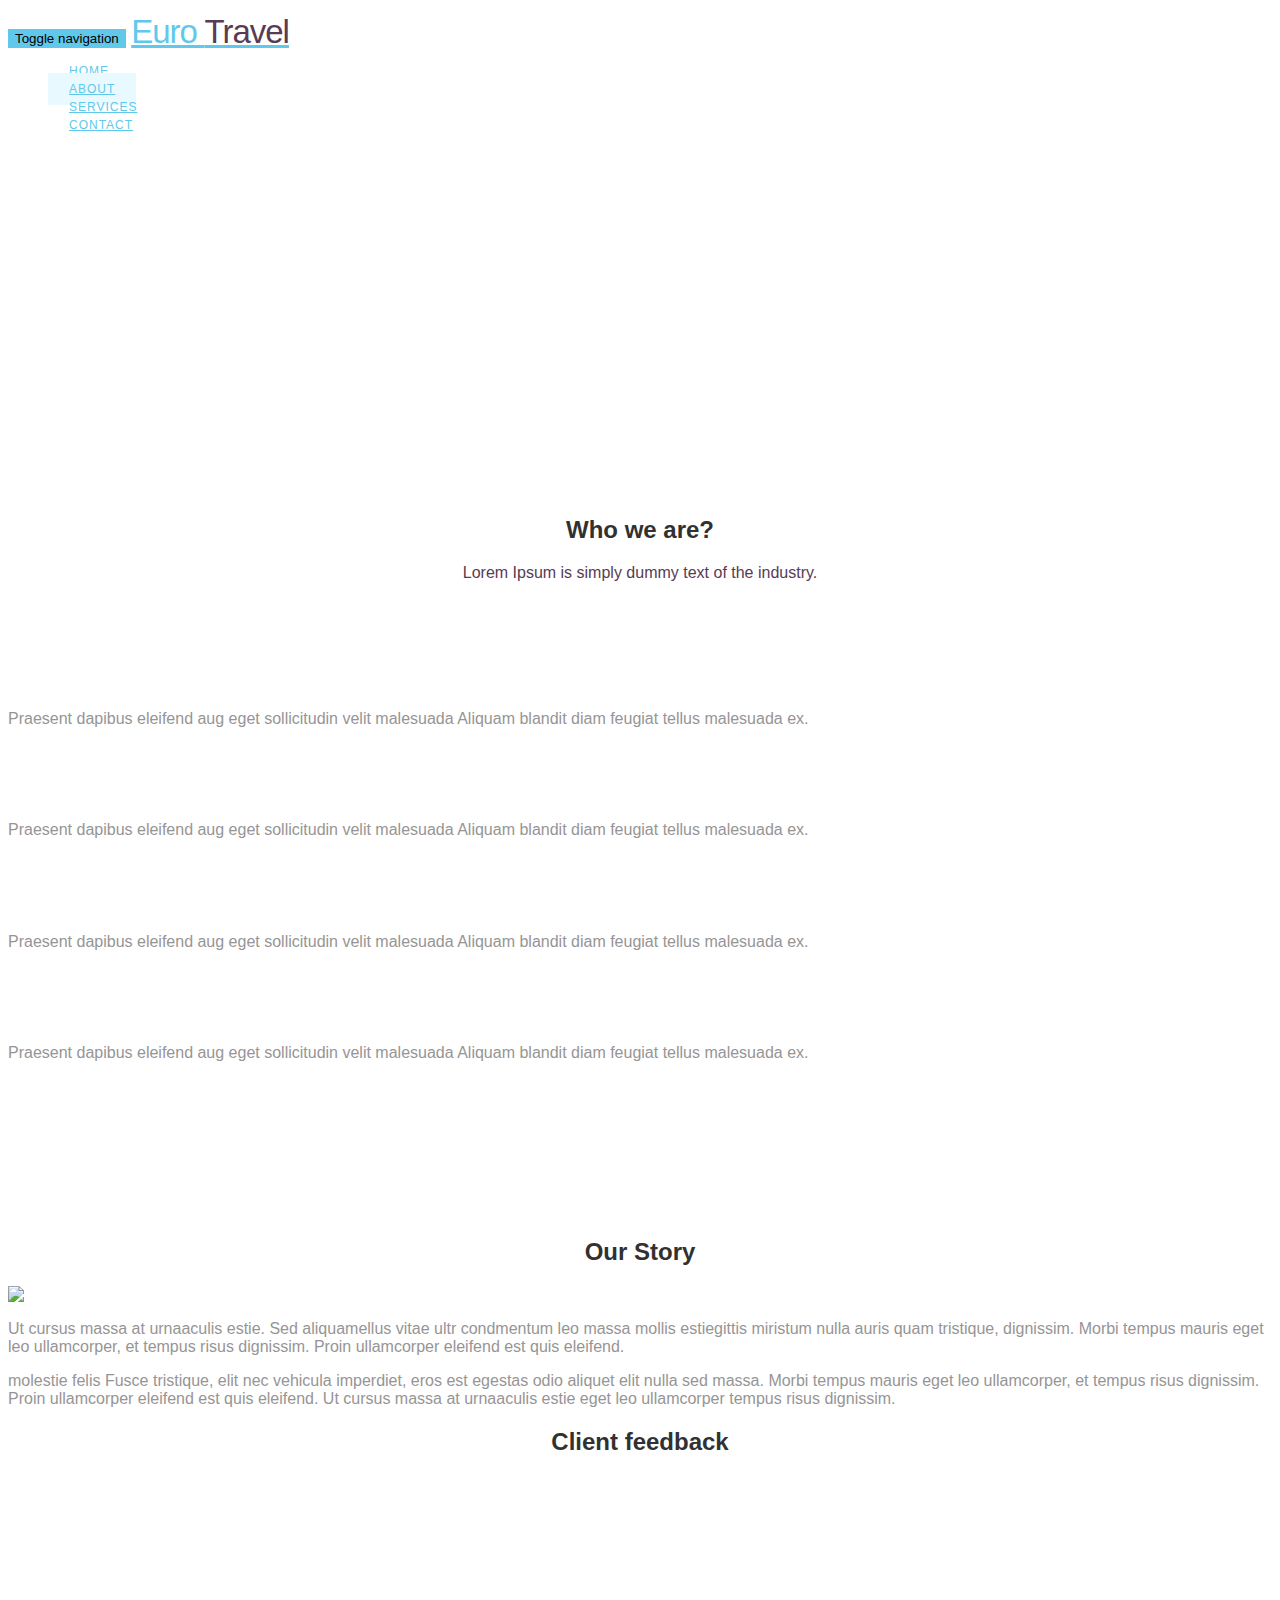
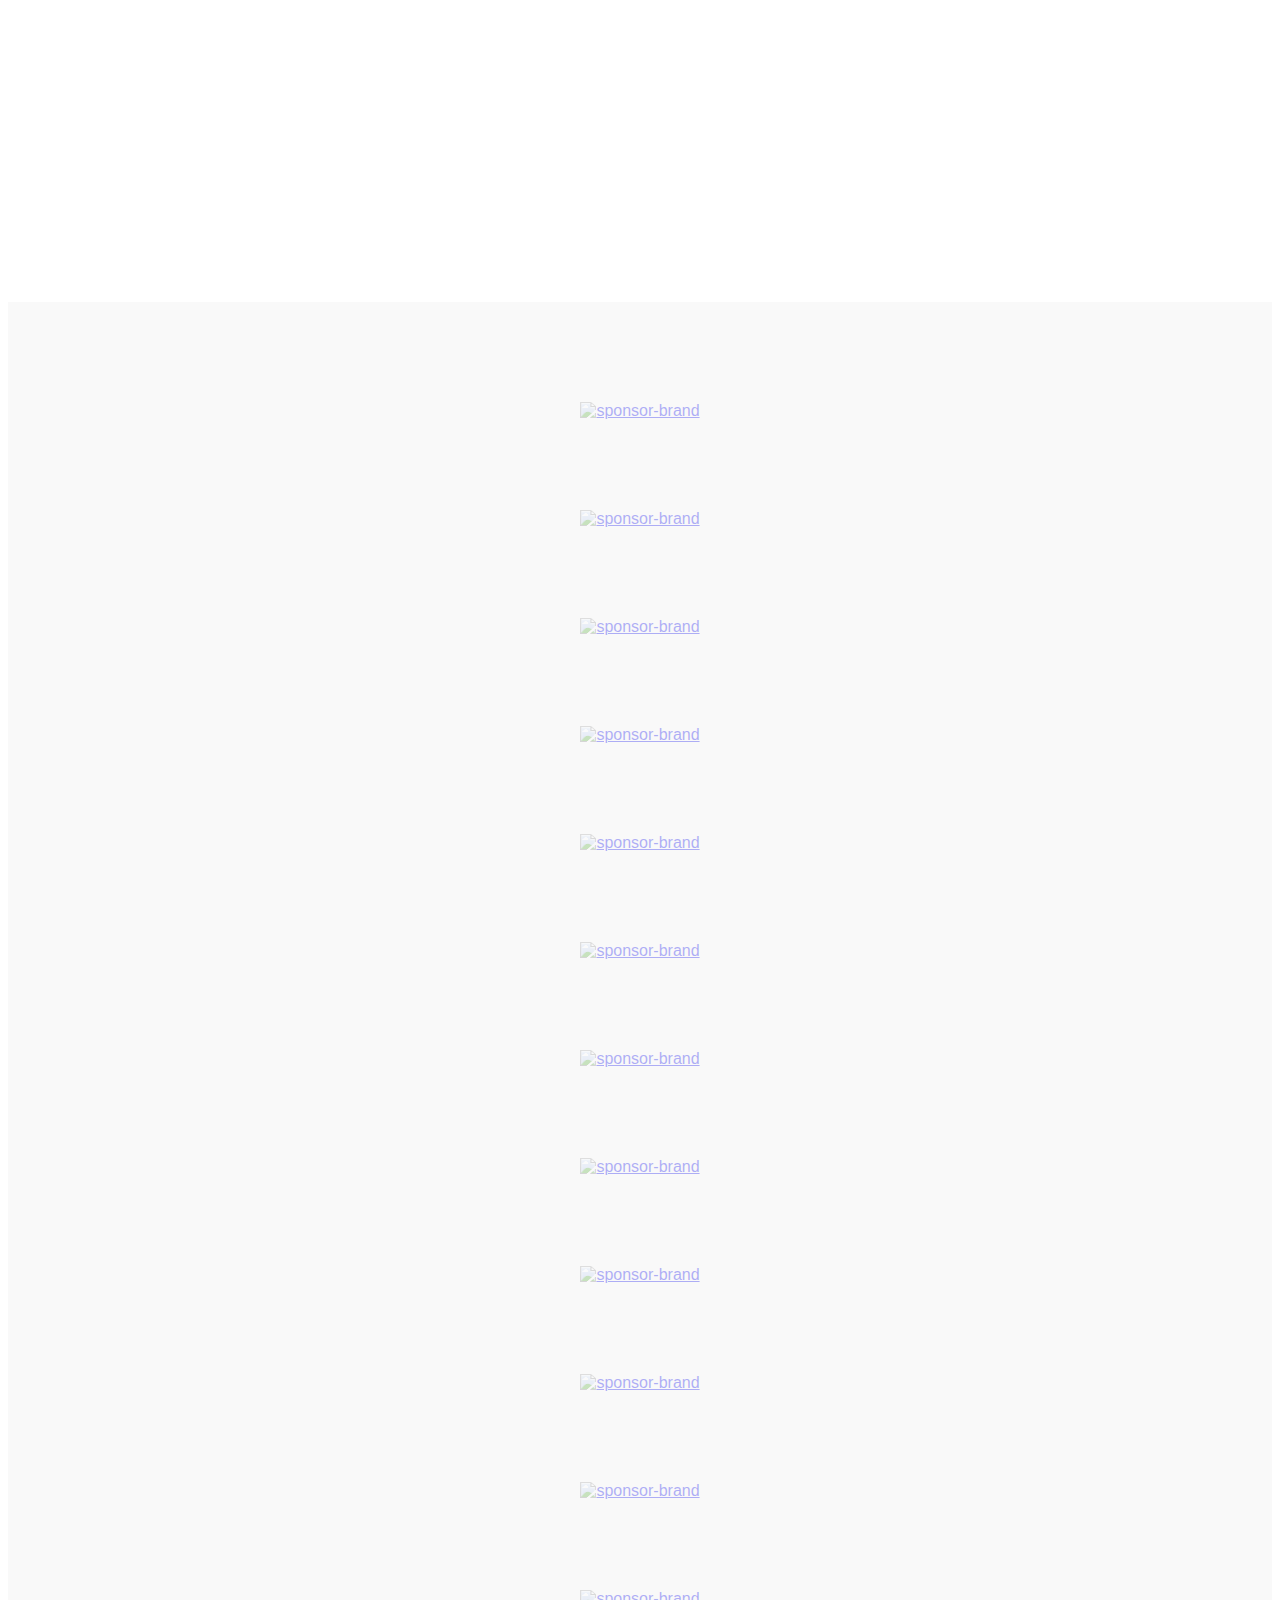
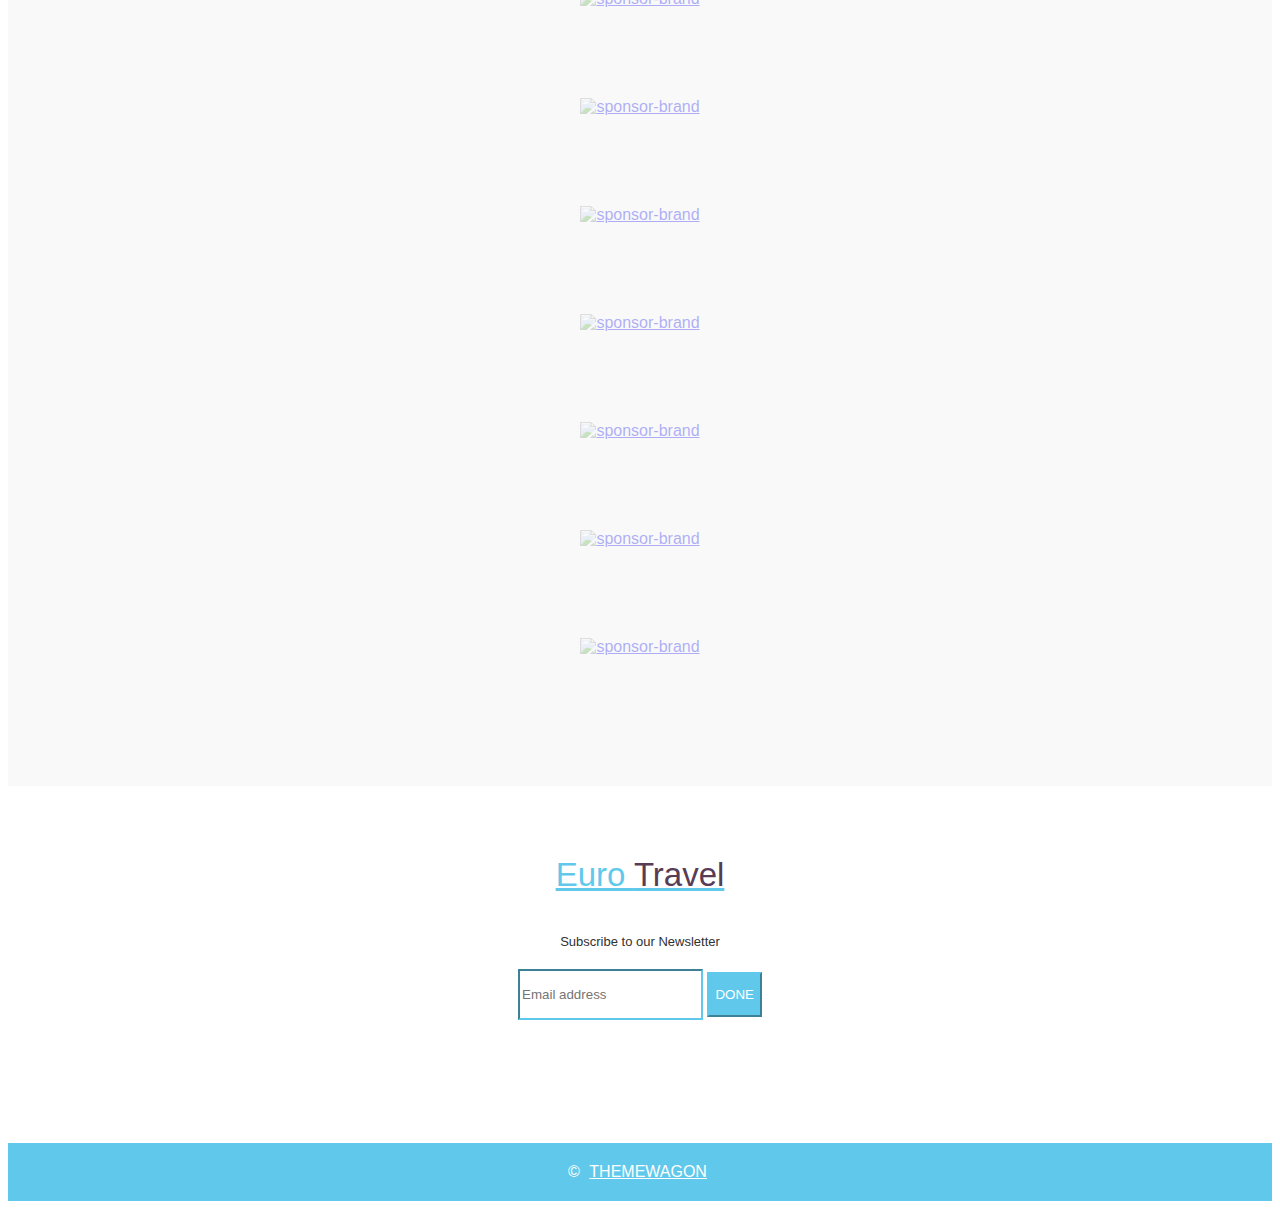
==== about.html @ 05b57112 "Merge remote-tracking branch 'refs/remotes/origin/master' into gh-pages" ====
<!DOCTYPE html>
<!--[if IE 7 ]><html class="ie ie7 lte9 lte8 lte7" lang="en-US"><![endif]-->
<!--[if IE 8]><html class="ie ie8 lte9 lte8" lang="en-US">	<![endif]-->
<!--[if IE 9]><html class="ie ie9 lte9" lang="en-US"><![endif]-->
<!--[if (gt IE 9)|!(IE)]><!-->
<html class="noIE" lang="en-US">
<!--<![endif]-->
	<head>
		<!-- meta -->
			<meta http-equiv="X-UA-Compatible" content="IE=edge">
			<meta http-equiv="Content-Type" content="text/html; charset=UTF-8"/>
			<meta name="viewport" content="width=device-width, initial-scale = 1.0, maximum-scale=1.0, user-scalable=no"/>
	<title>Euro Travel</title>

	<link rel="stylesheet" href="assets/css/bootstrap.min.css">
	<link rel="stylesheet" href="assets/css/ionicons.min.css">
	<link rel="stylesheet" href="assets/css/owl.carousel.css">
	<link rel="stylesheet" href="assets/css/owl.theme.css">
    <link rel="stylesheet" href="assets/css/main.css">
    <link rel="stylesheet" href="assets/css/section.css">
    <link rel="stylesheet" href="assets/css/about.css">
    <!-- HTML5 shim and Respond.js IE8 support of HTML5 elements and media queries -->
			<!--[if lt IE 9]>
				<script src="assets/js/html5shiv.js"></script>
				<script src="assets/js/respond.js"></script>
			<![endif]-->

			<!--[if IE 8]>
		    	<script src="assets/js/selectivizr.js"></script>
		    <![endif]-->
</head>
<body>

<!-- Home -->
	<section class="header">
		
		<nav class="navbar navbar-default">
			<div class="container">
			<!-- Brand and toggle get grouped for better mobile display -->
				<div class="navbar-header">
					<button type="button" class="navbar-toggle collapsed" data-toggle="collapse" data-target="#bs-example-navbar-collapse-1" aria-expanded="false">
						<span class="sr-only">Toggle navigation</span>
						<span class="icon-bar"></span>
						<span class="icon-bar"></span>
						<span class="icon-bar"></span>
					</button>
					<a class="navbar-brand" href="index.html" title="HOME"><i class="ion-paper-airplane"></i> euro <span>travel</span></a>
				</div> <!-- /.navbar-header -->

		    <!-- Collect the nav links, forms, and other content for toggling -->
			    <div class="collapse navbar-collapse" id="bs-example-navbar-collapse-1">
					<ul class="nav navbar-nav navbar-right">
						<li><a href="index.html">Home</a></li>
						<li class="active"><a href="about.html">about</a></li>
						<li><a href="services.html">services</a></li>
						<li><a href="contact.html">contact</a></li>
					</ul> <!-- /.nav -->
			    </div><!-- /.navbar-collapse -->
		  	</div><!-- /.container -->
		</nav>
	</section> <!-- /#header -->

<!-- Section Background -->
	<section class="section-background">
		<div class="container">
			<h2 class="page-header">
				our story
			</h2>
			<ol class="breadcrumb">
				<li><a href="index.html">Home</a></li>
				<li class="active">&nbsp;about</li>
			</ol>
		</div> <!-- /.container -->
	</section> <!-- /.section-background -->


<!-- Who we are -->
	<section class="wwa section-wrapper">
		<div class="container">
			<h2 class="section-title">
				Who we are?
			</h2>
			<p class="section-subtitle">
				Lorem Ipsum is simply dummy text of the industry.
			</p>
			<div class="row">
				<div class="col-sm-3 col-xs-6">
					<div class="who">
						<img src="assets/images/ab-1.png" alt="" class="img-responsive who-img">
						<h3>
							We Advance
						</h3>
						<p class="who-detail">
							Praesent dapibus eleifend aug eget sollicitudin velit malesuada Aliquam blandit diam feugiat tellus malesuada ex.
						</p>
					</div>
				</div> <!-- /.col-sm-3 -->
				<div class="col-sm-3 col-xs-6">
					<div class="who">
						<img src="assets/images/ab-2.png" alt="" class="img-responsive who-img">
						<h3>
							Helpul Guide
						</h3>
						<p class="who-detail">
							Praesent dapibus eleifend aug eget sollicitudin velit malesuada Aliquam blandit diam feugiat tellus malesuada ex.
						</p>
					</div>
				</div> <!-- /.col-sm-3 -->
				<div class="col-sm-3 col-xs-6">
					<div class="who">
						<img src="assets/images/ab-3.png" alt="" class="img-responsive who-img">
						<h3>
							Travel anywhere
						</h3>
						<p class="who-detail">
							Praesent dapibus eleifend aug eget sollicitudin velit malesuada Aliquam blandit diam feugiat tellus malesuada ex.
						</p>
					</div>
				</div> <!-- /.col-sm-3 -->
				<div class="col-sm-3 col-xs-6">
					<div class="who">
						<img src="assets/images/ab-4.png" alt="" class="img-responsive who-img">
						<h3>
							our best transport
						</h3>
						<p class="who-detail">
							Praesent dapibus eleifend aug eget sollicitudin velit malesuada Aliquam blandit diam feugiat tellus malesuada ex.
						</p>
					</div>
				</div> <!-- /.col-sm-3 -->
			</div> <!-- /.row -->
		</div> <!-- /.container -->
	</section> <!-- /.wwa -->

<!-- Story and Client -->
	<section class="story-and-client section-wrapper">
		<div class="container">
			<div class="row">
				<div class="col-sm-6">
					<div class="story">
						<h2 class="section-title">
							Our Story
						</h2>
						<img src="assets/images/client.png" alt="story" class="story-img">
						<p class="story-detail">
							Ut cursus massa at urnaaculis estie. Sed aliquamellus vitae ultr condmentum leo massa mollis estiegittis miristum nulla auris quam tristique, dignissim. Morbi tempus mauris eget leo ullamcorper, et tempus risus dignissim. Proin ullamcorper eleifend est quis eleifend.
						</p>
						<p class="story-detail">
							molestie felis Fusce tristique, elit nec vehicula imperdiet, eros est egestas odio aliquet elit nulla sed massa. Morbi tempus mauris eget leo ullamcorper, et tempus risus dignissim. Proin ullamcorper eleifend est quis eleifend. Ut cursus massa at urnaaculis estie eget leo ullamcorper tempus risus dignissim.
						</p>
					</div> <!-- /.story -->
				</div> <!-- /.col-sm-6 -->

				<div class="col-sm-6">
					<div class="story">
						<h2 class="section-title">
							Client feedback
						</h2>
						<table class="table _table-bordered">
							<tbody>
								<tr>
									<td>
										5 Stars
									</td>
									<td>
										<div class="progress">
											<div class="progress-bar" role="progressbar" aria-valuenow="70"
											aria-valuemin="0" aria-valuemax="100" style="width:50%">
												<span class="sr-only">70% Complete</span>
											</div> <!-- /.progress-bar -->
										</div> <!-- /.progress -->
									</td>
									<td>
										50%
									</td>
								</tr>

								<tr>
									<td>
										4 Stars
									</td>
									<td>
										<div class="progress">
											<div class="progress-bar" role="progressbar" aria-valuenow="70"
											aria-valuemin="0" aria-valuemax="100" style="width:90%">
												<span class="sr-only">90% Complete</span>
											</div> <!-- /.progress-bar -->
										</div> <!-- /.progress -->
									</td>
									<td>
										90%
									</td>
								</tr>

								<tr>
									<td>
										3 Stars
									</td>
									<td>
										<div class="progress">
											<div class="progress-bar" role="progressbar" aria-valuenow="70"
											aria-valuemin="0" aria-valuemax="100" style="width:75%">
												<span class="sr-only">75% Complete</span>
											</div> <!-- /.progress-bar -->
										</div> <!-- /.progress -->
									</td>
									<td>
										75%
									</td>
								</tr>

								<tr>
									<td>
										2 Stars
									</td>
									<td>
										<div class="progress">
											<div class="progress-bar" role="progressbar" aria-valuenow="70"
											aria-valuemin="0" aria-valuemax="100" style="width:33%">
												<span class="sr-only">33% Complete</span>
											</div> <!-- /.progress-bar -->
										</div> <!-- /.progress -->
									</td>
									<td>
										33%
									</td>
								</tr>

								<tr>
									<td>
										1 Stars
									</td>
									<td>
										<div class="progress">
											<div class="progress-bar" role="progressbar" aria-valuenow="70"
											aria-valuemin="0" aria-valuemax="100" style="width:82%">
												<span class="sr-only">82% Complete</span>
											</div> <!-- /.progress-bar -->
										</div> <!-- /.progress -->
									</td>
									<td>
										82%
									</td>
								</tr>
								
							</tbody>
						</table> <!-- /.table -->
					</div> <!-- /.story -->
				</div> <!-- /.col-sm-6 -->
			</div> <!-- /.row -->
		</div> <!-- /.container -->
	</section> <!-- /.story-and-client -->

	
<div class="container">	
	<div class="embed-responsive embed-responsive-16by9">
	    <iframe class="embed-responsive-item" src="http://www.youtube.com/embed/qUHLCobRgaE" frameborder="0" allowfullscreen>
	    </iframe>
	</div>
</div> <!-- /.container -->



	<div class="section-wrapper sponsor">
		<div class="container">
			<div class="owl-carousel sponsor-carousel">
				<div class="item">
					<a href="#">
						<img src="assets/images/sp-1.png" alt="sponsor-brand" class="img-responsive sponsor-item">
					</a>
				</div>
				<div class="item">
					<a href="#">
						<img src="assets/images/sp-2.png" alt="sponsor-brand" class="img-responsive sponsor-item">
					</a>
				</div>
				<div class="item">
					<a href="#">
						<img src="assets/images/sp-3.png" alt="sponsor-brand" class="img-responsive sponsor-item">
					</a>
				</div>
				<div class="item">
					<a href="#">
						<img src="assets/images/sp-4.png" alt="sponsor-brand" class="img-responsive sponsor-item">
					</a>
				</div>
				<div class="item">
					<a href="#">
						<img src="assets/images/sp-5.png" alt="sponsor-brand" class="img-responsive sponsor-item">
					</a>
				</div>
				<div class="item">
					<a href="#">
						<img src="assets/images/sp-6.png" alt="sponsor-brand" class="img-responsive sponsor-item">
					</a>
				</div>
				<div class="item">
					<a href="#">
						<img src="assets/images/sp-1.png" alt="sponsor-brand" class="img-responsive sponsor-item">
					</a>
				</div>
				<div class="item">
					<a href="#">
						<img src="assets/images/sp-2.png" alt="sponsor-brand" class="img-responsive sponsor-item">
					</a>
				</div>
				<div class="item">
					<a href="#">
						<img src="assets/images/sp-3.png" alt="sponsor-brand" class="img-responsive sponsor-item">
					</a>
				</div>
				<div class="item">
					<a href="#">
						<img src="assets/images/sp-4.png" alt="sponsor-brand" class="img-responsive sponsor-item">
					</a>
				</div>
				<div class="item">
					<a href="#">
						<img src="assets/images/sp-5.png" alt="sponsor-brand" class="img-responsive sponsor-item">
					</a>
				</div>
				<div class="item">
					<a href="#">
						<img src="assets/images/sp-6.png" alt="sponsor-brand" class="img-responsive sponsor-item">
					</a>
				</div>
				<div class="item">
					<a href="#">
						<img src="assets/images/sp-1.png" alt="sponsor-brand" class="img-responsive sponsor-item">
					</a>
				</div>
				<div class="item">
					<a href="#">
						<img src="assets/images/sp-2.png" alt="sponsor-brand" class="img-responsive sponsor-item">
					</a>
				</div>
				<div class="item">
					<a href="#">
						<img src="assets/images/sp-3.png" alt="sponsor-brand" class="img-responsive sponsor-item">
					</a>
				</div>
				<div class="item">
					<a href="#">
						<img src="assets/images/sp-4.png" alt="sponsor-brand" class="img-responsive sponsor-item">
					</a>
				</div>
				<div class="item">
					<a href="#">
						<img src="assets/images/sp-5.png" alt="sponsor-brand" class="img-responsive sponsor-item">
					</a>
				</div>
				<div class="item">
					<a href="#">
						<img src="assets/images/sp-6.png" alt="sponsor-brand" class="img-responsive sponsor-item">
					</a>
				</div>
			</div> <!-- /.owl-carousel -->
		</div> <!-- /.container -->
	</div> <!-- /.sponsor -->

	<div class="subscribe section-wrapper">
		<a class="brand-logo" href="index.html" title="HOME"><i class="ion-paper-airplane"></i> Euro <span>Travel</span></a>
		<p class="subscribe-now">
			Subscribe to our Newsletter
		</p>
		<div class="container">
			<div class="row">
				<div class="col-md-4 col-sm-6 col-md-offset-4 col-sm-offset-3">
					<div class="input-group">
						<input type="email" class="form-control border-radius" placeholder="Email address">
						<span class="input-group-btn">
							<button class="btn btn-default border-radius custom-sub-btn" type="button">DONE</button>
						</span>
					</div><!-- /input-group -->
				</div>
			</div>
		</div>
					
	
	
		<ul class="social-icon">
			<li><a href="#"><i class="ion-social-twitter"></i></a></li>
			<li><a href="#"><i class="ion-social-facebook"></i></a></li>
			<li><a href="#"><i class="ion-social-linkedin-outline"></i></a></li>
			<li><a href="#"><i class="ion-social-googleplus"></i></a></li>
		</ul>
	</div> <!-- /.subscribe -->


	<footer>
		<div class="container">
			&copy; <a href="http://www.themewagon.com">THEMEWAGON</a>
			<!-- <div class="top">
				<a href="#header">
					<i class="ion-arrow-up-b"></i>
				</a>
			</div> -->
		</div>		
	</footer>


	<script src="assets/js/jquery-1.11.2.min.js"></script>
    <script src="assets/js/bootstrap.min.js"></script>
    <script src="assets/js/owl.carousel.min.js"></script>
    <script src="assets/js/contact.js"></script>
	<script src="assets/js/script.js"></script>






</body>
</html>
---- assets/css/main.css ----
/*=================================================
||				Useful Links
==================================================*/
/*
|||||||||	Slider	|||||||||
|
|
*/
.iPad
{
	position: absolute;
	
	/*transform: translateY(-50%);*/
	/*bottom: 50%;*/
}
/*=================================================
||				Index 
==================================================*/
/*
|	1. Imports
|	2. Global
|	3. Colors
|
|	=============
|	SECTIONS
|	=============
|	4. Home
*/


/*=================================================
||				1. Imports 
==================================================*/
@import url(http://fonts.googleapis.com/css?family=Roboto:100,400,700);
@import url(http://fonts.googleapis.com/css?family=Roboto+Slab);

body
{
	font-family: 'Roboto', 'Open-Sans', sans-serif;
	overflow-x: hidden;
	color: #fff;
}
/*Owl Carousel*/
.owl-prev, .owl-next
{
	position: absolute;
	top: 43%;
	font-size: 22px;
	padding: 5px;
}
.owl-next
{
	right: -40px;
}
.owl-prev
{
	left: -40px;
}
.owl-prev:before
{
    content: "\f3d2";
    font-family: 'ionicons';
 	/*color: #fff;*/
}
.owl-next:before
{
    content: "\f3d3";
    font-family: "ionicons";
    /*color: #fff;*/
}
.section-title{
	color: #313131;
	text-align: center;
}
.section-subtitle{
	color: #583b54;
	text-align: center;
	margin-bottom: 50px;
}
.section-wrapper{
	padding-top: 70px;
	padding-bottom: 70px;
}
p{
	color: #969595;
}
.border-radius{
	border-radius: 0 !important;
	border-color: #60c9eb;
	height: 45px;
}
p:hover{
	cursor: default;
}
.navbar-toggle {
    background-color: rgb(96, 201, 235);
    border: 1px solid rgb(96, 201, 235);
    border-radius: 0;
    transition: all .4s ease-in-out;
}
.navbar-default .navbar-toggle {
    border-color: rgb(96, 201, 235);
}
.navbar-default .navbar-toggle .icon-bar{
	background: #fff;
}
.navbar-default .navbar-toggle:focus, .navbar-default .navbar-toggle:hover{
	background: #fff;
}
.navbar-toggle:hover .icon-bar, .navbar-toggle:focus .icon-bar {
    background-color: rgb(96, 201, 235);
}
.form-control:focus {
    border-color: #66afe9;
    outline: 0;
    -webkit-box-shadow: none;
    box-shadow: none;
}
/*=================================================
||				3. Header
==================================================*/
#header
{
	background: url('../images/header.png');
	background-repeat: no-repeat;
	background-position: top center;
	background-size: cover;
	background-attachment: fixed;
	height: 100vh;
	overflow: hidden;
}
			/*navbar*/
.navbar-default .navbar-brand{
	border: 1px solid transparent;
	color: #60c9eb;
	font-size: 33px;
	padding: 10px 0px;
	height: auto;
	font-weight: 400;
	letter-spacing: -1px;
	text-transform: capitalize;
}
ul.nav.navbar-nav.navbar-right{
	margin-top: 10px;
}
.navbar-default .navbar-brand span{
	color: #583b54;
}
/*.navbar-default .navbar-brand i{
	background: -webkit-linear-gradient(#eee, #333);
  	-webkit-background-clip: text;
  	-webkit-text-fill-color: transparent;
}*/
.navbar-default .navbar-brand:focus, .navbar-default .navbar-brand:hover{
	color: #60c9eb;
}
.navbar-default {
    background-color: #fff;
    border-color: transparent;
    padding: 5px 0px;
    border-radius: 0;
    text-transform: uppercase;
}
.navbar-default .navbar-nav>li>a{
	color: #60c9eb;
    /*text-transform: uppercase;*/
    padding-right: 20px;
    padding-left: 20px;
    border: 1px solid transparent;
    font-size: 12px;
    font-weight: 300;
    letter-spacing: 1px;
    transition: all .4s ease-in-out;
}
.navbar-default .navbar-nav>li>a:hover{
	/*border: 1px solid #60c9eb;*/
	color: #60c9eb;
}
.navbar-default .navbar-nav>li>a:focus, .navbar-default .navbar-nav>li>a:hover{
	color: #60c9eb;
	background: #e8f9ff;
}
.navbar-nav>li>a {
    padding-top: 8px;
    padding-bottom: 8px;
}
.navbar-default .navbar-nav>.active>a, .navbar-default .navbar-nav>.active>a:focus, .navbar-default .navbar-nav>.active>a:hover{
    background-color: transparent;
    /*border: 1px solid #60c9eb;*/
    color: #60c9eb;
    background: #e8f9ff;
}
		/*Home*/
.header-wrapper{
	text-align: center;
	font-weight: 200;
	position: absolute;
	top: 45%;
	/*transform: translateY(-50%);*/
	left: 40%;
	transform: translateX(-30%);
}
.header{
	text-transform: uppercase;
	color: #fff;
}
.header-title{
	font-size: 34px;
	font-weight: 400;
}
.header-title span{
	font-weight: 700;
}
.header-sub-title{
	font-size: 14px;
	color: #fff;
	margin: 20px auto 25px;
}
.custom-btn{
    color: #FFF;
    background-color: transparent;
    border-color: #FFF;
    border-radius: 0px;
    text-transform: uppercase;
    font-size: 20px;
    font-weight: 400;
    transition: all .4s ease-in-out;
}
.custom-btn:hover{
	background: #fff;
	color: #583b54;
}
.slide
{
	/*position: absolute;
	top: 50%;
	transform: translateY(-50%);
	left: 50%;
	right: 0;*/
}
.item-1{
	background: url('../images/item-1.png') no-repeat;
    background-position: bottom left; 
    padding: 175px 0;
}
.item-2{
	background: url('../images/item-2.png') no-repeat;
    background-position: bottom right;
    padding: 175px 0;
    text-align: left;
    padding-left: 136px;
}
#header .owl-theme .owl-controls .owl-nav [class*=owl-]{
	background: transparent;
	color: #fff;
	font-size: 30px;
}
/*=================================================
||				4. Find a Tour
==================================================*/
.form-dropdown{
	margin-top: -25px;
}
.custom-addon{
	background: #fff;
}
.border-right{
	border-right: 0px;
}
.custom-button{
	background: #60c9eb;
	color: #fff;
	width: 100%;
	text-align: center;
	padding: 10px;
	font-size: 16px;
	transition: all .4s ease-in-out;
}
.custom-button:hover{
	background: #53B1DE;
	border-color: #53B1DE;
	color: #fff;
}
.tour .input-group{
	margin-bottom: 22px;
}
/*=================================================
||				5. Our Blazzing offers
==================================================*/
.offer{
	color: black;
	text-align: center;
	background: #f9f9f9;
}
.offer-item{
	background: #fff;
	letter-spacing: 1px;
	padding: 30px;
	transition: all .7s ease-in;
	margin: 10px 0px;
}
.icon{
	padding: 20px 0;
	font-size: 35px;
	color: #60c9eb;
}
.offer-item h3{
	padding-bottom: 40px;
	margin: 0px;
	font-size: 15px;
}
.offer-item p{
	padding-bottom: 20px;
	font-size: 13px;
	line-height: 170%;
}
.offer-item:hover{
	box-shadow: 0 0 30px rgba(125, 125, 125, 0.1);
}


/*=================================================
||				6. Top place to visit
==================================================*/
.visit-item{
	padding: 0px 15px;
	transition: all .4s ease-in-out;
	opacity: .6;
}
.visit-item:hover{
	opacity: 1;
}
.visit .owl-theme .owl-controls .owl-nav [class*=owl-]{
	background: #fff;
	color: #60c9eb;
	font-size: 25px;
}
/*=================================================
||				7. offer-cta
==================================================*/
.offer-cta{
	background: url("../images/cta-1.png") right center;
	background-size: cover;
}
.offering{
	float: right;
	color: #60c9eb;
	text-align: center;
	padding: 32px 0;
}
.percent{
	font-style: italic;
	font-size: 68px;
}
.percent span{
	font-size: 117px;
	font-weight: 700;
	font-style: normal;
}
.FTour{
	font-size: 30px;
	font-weight: 200;
	margin-top: -20px;
}
.price-btn{
	background: #60c9eb;
    color: #fff;
    border-color: #60c9eb;
    text-transform: capitalize;
    margin: 20px;
}
.price-btn:hover{
	color: #60c9eb;
    background-color: #fff;
    border-color: #60c9eb;
}
/*=================================================
||				8. Additional Services
==================================================*/
.additional-services .col-md-4{
	margin-bottom: 30px;
}
.custom-table{
	display: table;
}
/*.additional-services .custom-table:hover{
	box-shadow: 0 0 30px rgba(125, 125, 125, 0.1);
}*/
.add-srvc-img{
	left: 0;
    top: 0;
    bottom: 0;
}
.add-srvc-heading{
	color: #313131;
	font-size: 16px;
}
.add-srvc-detail{
	display: table-cell;
    vertical-align: middle;
    padding-left: 10px;
    background-color: #f9f9f9;
    color: #969595;
    font-size: 13px;
    padding-right: 30px;
}
/*=================================================
||				9. Sponsor
==================================================*/
.sponsor{
	text-align: center;
	background: #f9f9f9;
}
.sponsor-item{
	 /*width: 100px !important; */
	padding: 30px;
	opacity: .3;
	transition: all .4s ease-in-out;
	margin-bottom: 30px;
}
.sponsor-item:hover{
	opacity: 1;
}
.owl-theme .owl-dots .owl-dot.active span, .owl-theme .owl-dots .owl-dot:hover span{
	background: #60c9eb;
}
.owl-theme .owl-dots .owl-dot span{
	background: #f1f1f1;
}
/*=================================================
||				10. Subscribe
==================================================*/
.subscribe{
	text-align: center !important;
}
.brand-logo{
	font-size: 33px;
	color: #60c9eb;
}
a.brand-logo span{
	color: #583b54;
}
a.brand-logo:focus, a.brand-logo:hover{
	color: #60c9eb;
	text-decoration: none;
}

.subscribe-now{
	color: #313131;
	font-size: 13px;
	margin: 40px 0 20px;
}
.custom-sub-btn{
	background-color: #60c9eb;
	color: #fff;
	border-color: #60c9eb;
	transition: all .4s ease-in-out;
}
.custom-sub-btn:hover{
	background: #53B1DE;
	border-color: #53B1DE;
	color: #fff;
}
/*.input-group .custom-sub{
	width: 300px;
}*/
.social-icon{
	text-align: center;
    list-style-type: none;
    margin: 30px 0 0;
    padding: 0;
    font-size: 20px;
}
.social-icon li{
	display: inline;
    padding: 5px;
}
.social-icon a{
	color: #60c9eb;
}
.social-icon a:hover{
	color: #53B1DE;
}

footer{
	text-align: center;
	padding: 20px;
	background: #60c9eb;
}
footer a{
	color: #fff;
	padding: 5px;
}
footer a:hover{
	color: #fff;
}
footer a:hover, footer a:focus{
	text-decoration: none;
	color: #fff;
}
.top {
    display: inline-block;
    float: right;
    background-color: #2F6B5A;
    border-radius: 100%;
}
/*=================================================
||				13. Media Query
==================================================*/

@media (max-width: 991px){
	.offer-cta{
		background: url("../images/cta-1.png") bottom left no-repeat;
	}
	.offering{
		padding-bottom: 300px;
	}
}
---- assets/css/section.css ----
.section-background{
	background-repeat: no-repeat;
	background-position: bottom;
	background-attachment: fixed;
	text-transform: uppercase;
	background: url('../images/section-header.png');
	text-align: center;
	background-size: cover;
}
.page-header{
	text-transform: uppercase;
	color: #fff;
	font-weight: 200;
	border-bottom: none;
    padding-top: 85px;
    padding-bottom: 40px;
    font-size: 34px;
}
.breadcrumb{
    list-style: none;
    background-color: transparent;
    border-radius: 0px;
}
.breadcrumb .active{
	color: #fff;
}
.breadcrumb>li+li:before {
    padding: 0 5px;
    color: #fff;
    content: "\f3d3";
    font-family: "ionicons";
}
.breadcrumb a{
	color: #fff;
	border: 1px solid transparent;
	text-decoration: none;
	padding: 5px;
}
.breadcrumb a:hover{
	color: #fff;
	border: 1px solid #fff;
}
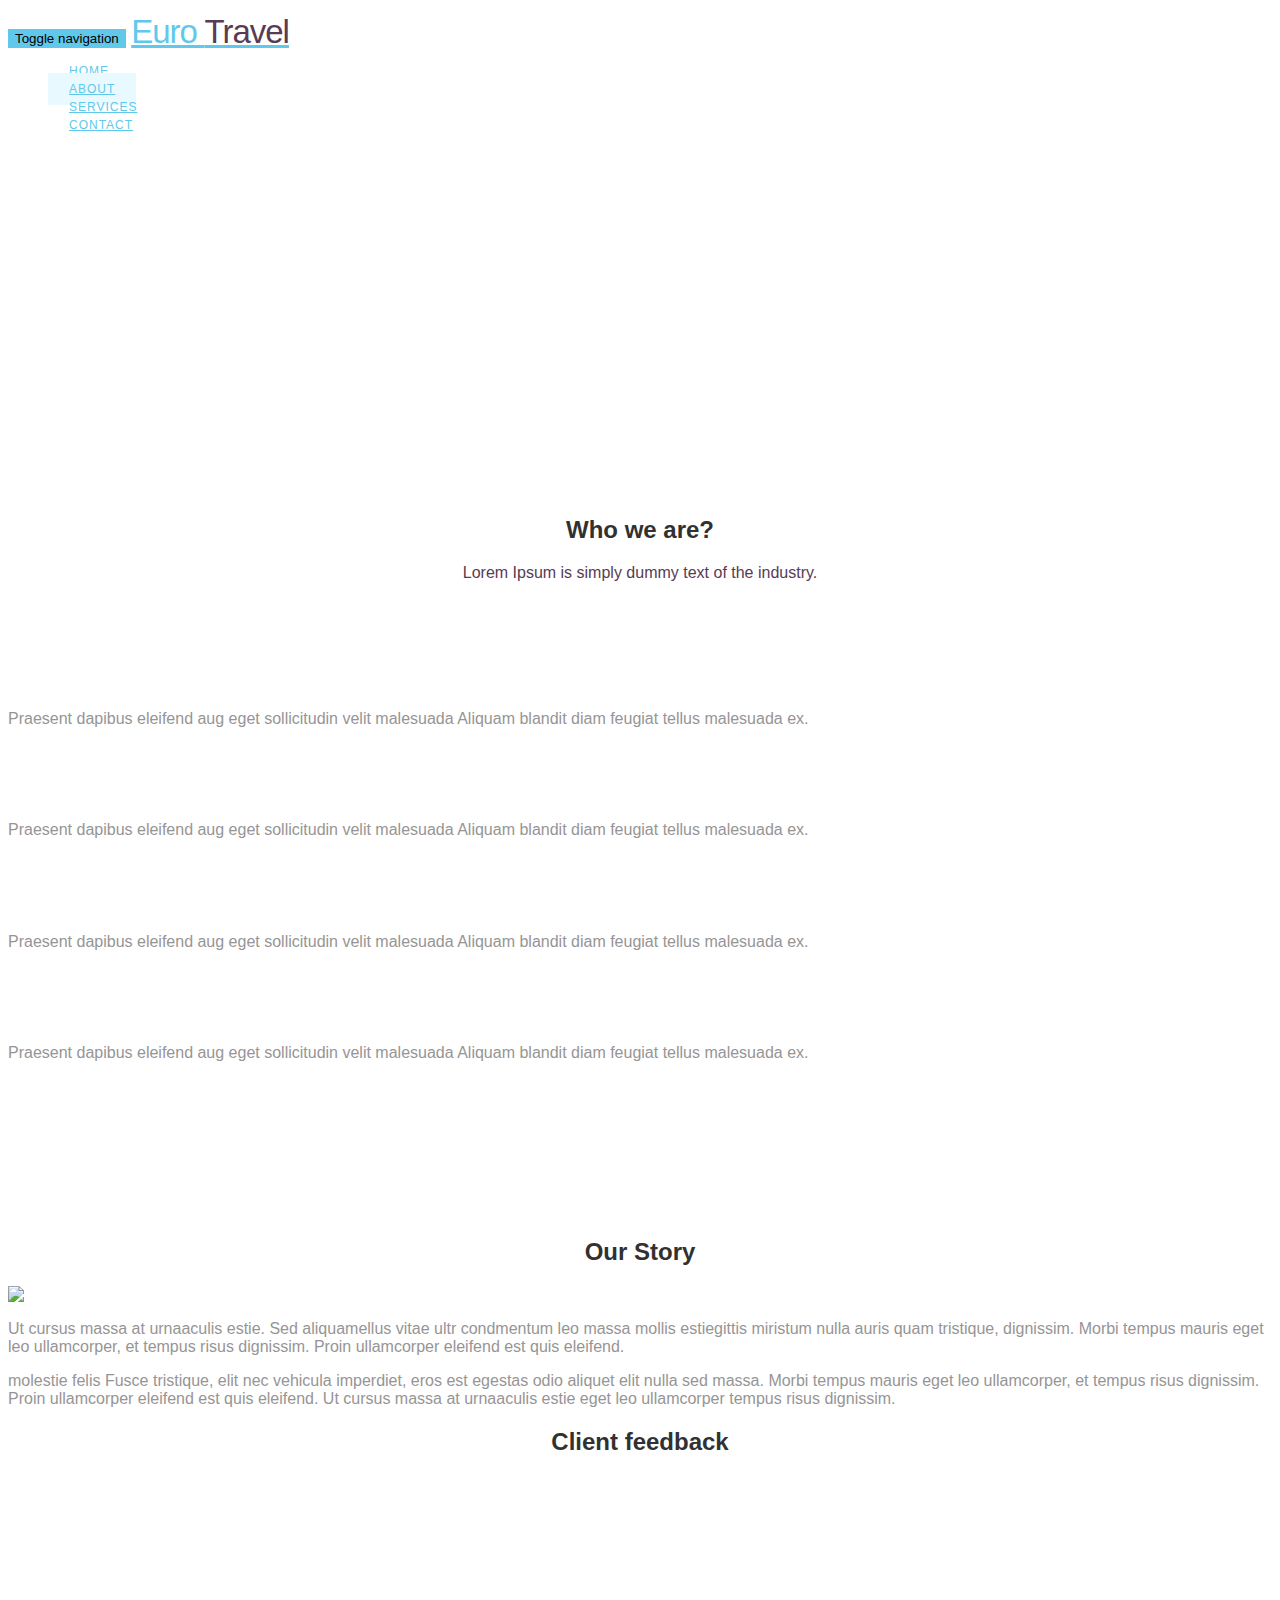
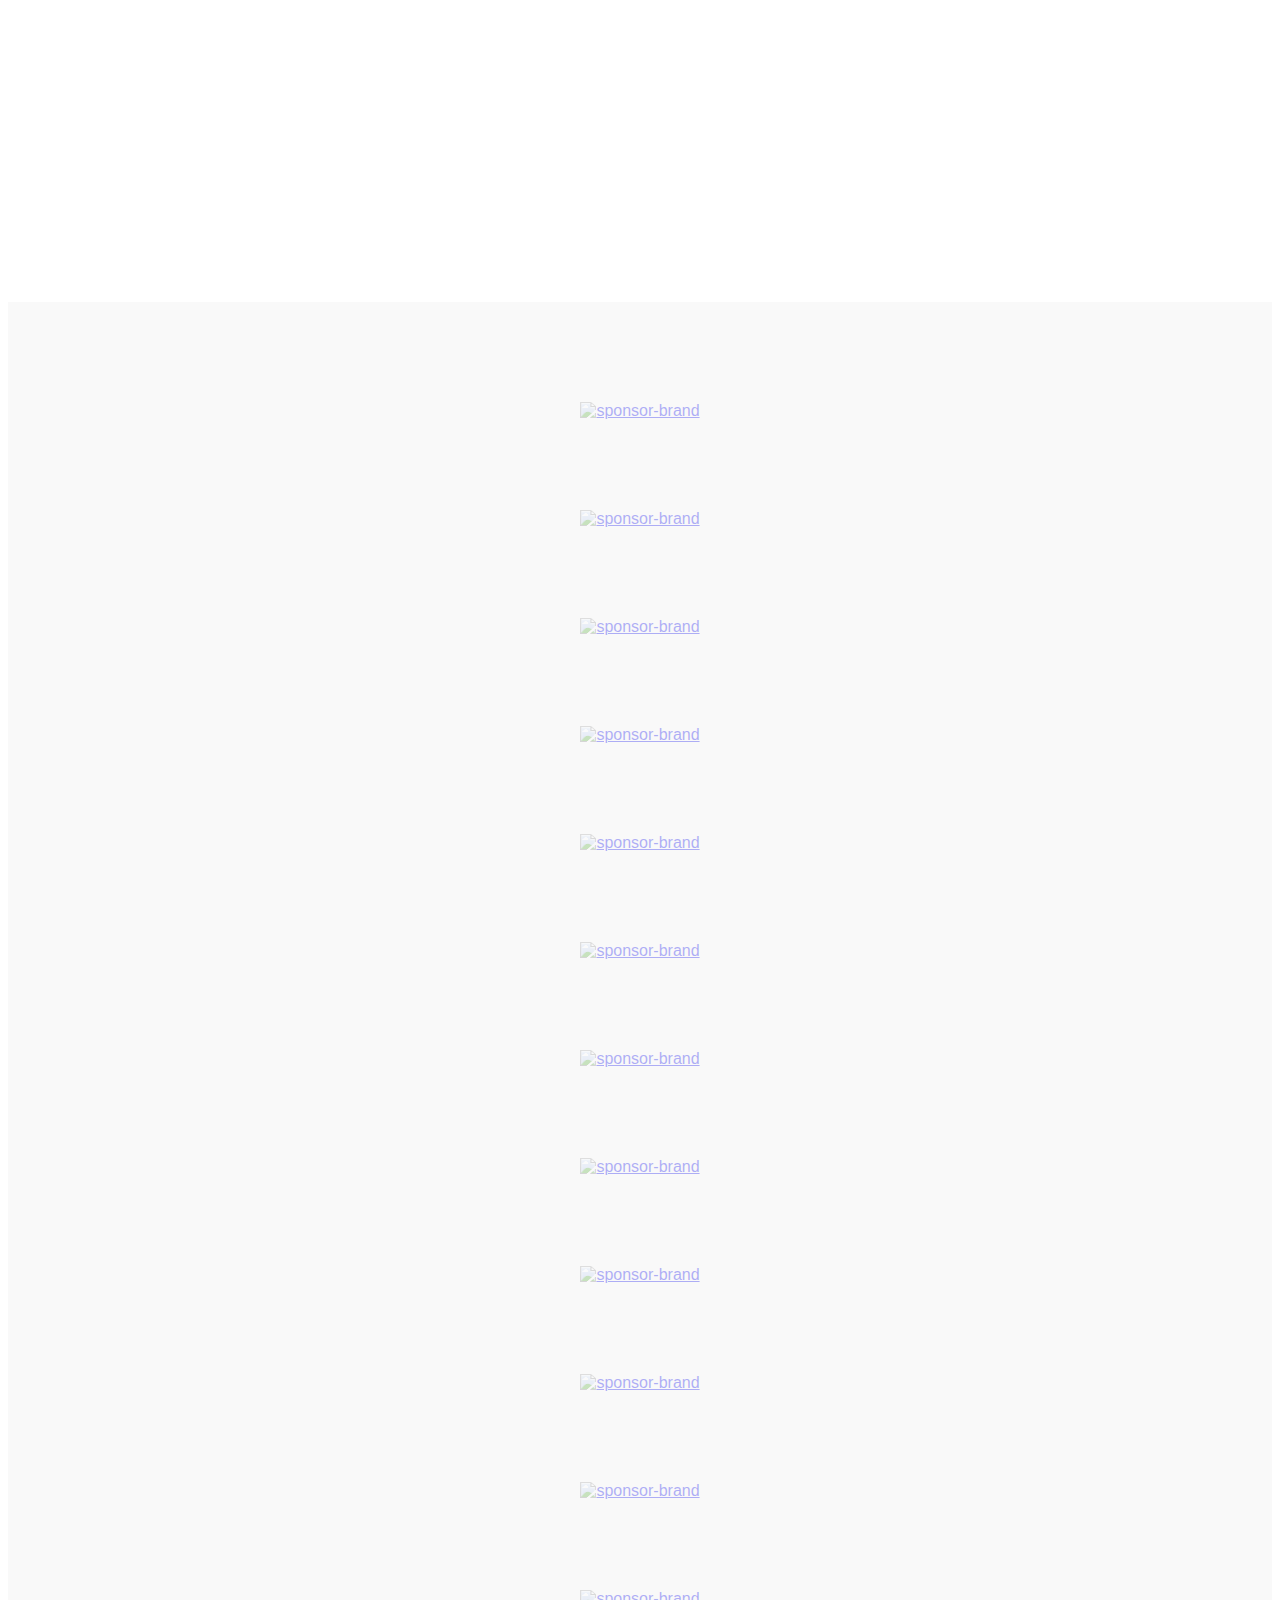
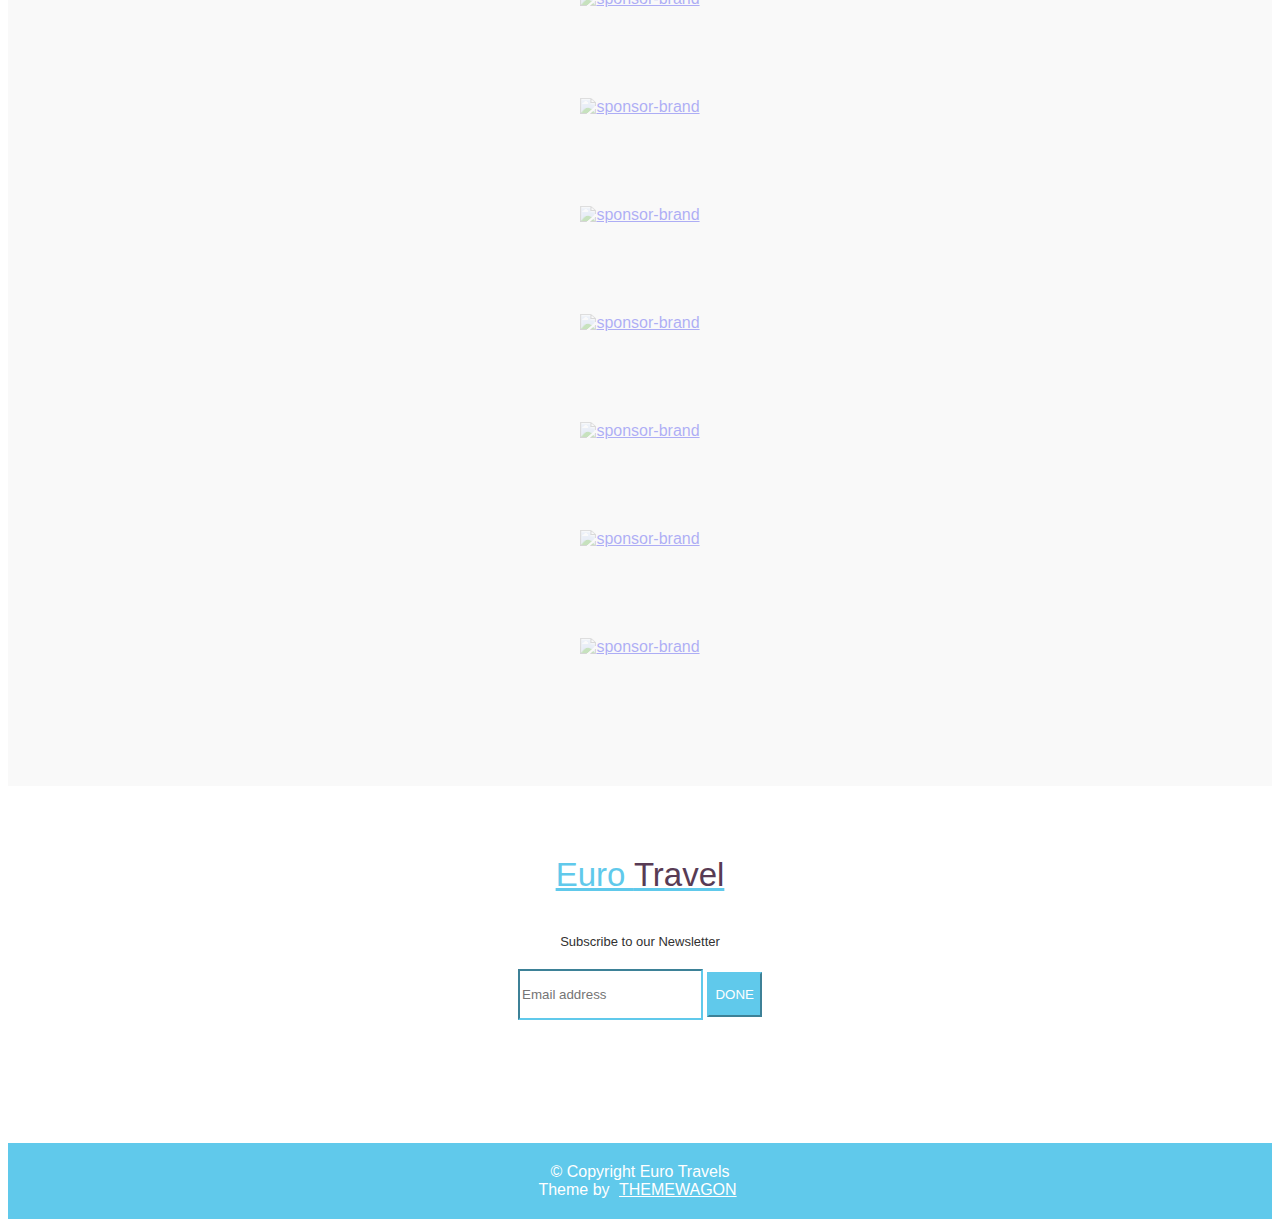
==== commit b061287f: "Footer fixed" ====
--- a/about.html
+++ b/about.html
@@ -389,12 +389,23 @@
 
 	<footer>
 		<div class="container">
-			&copy; <a href="http://www.themewagon.com">THEMEWAGON</a>
-			<!-- <div class="top">
-				<a href="#header">
-					<i class="ion-arrow-up-b"></i>
-				</a>
-			</div> -->
+			<div class="row">
+				<div class="col-xs-4">
+					<div class="text-left">
+						&copy; Copyright Euro Travels
+					</div>
+				</div>
+				<div class="col-xs-4">
+					Theme by <a href="http://www.themewagon.com">THEMEWAGON</a>
+				</div>
+				<div class="col-xs-4">
+					<!-- <div class="top">
+						<a href="#header">
+							<i class="ion-arrow-up-b"></i>
+						</a>
+					</div> -->
+				</div>
+			</div>
 		</div>		
 	</footer>
 
